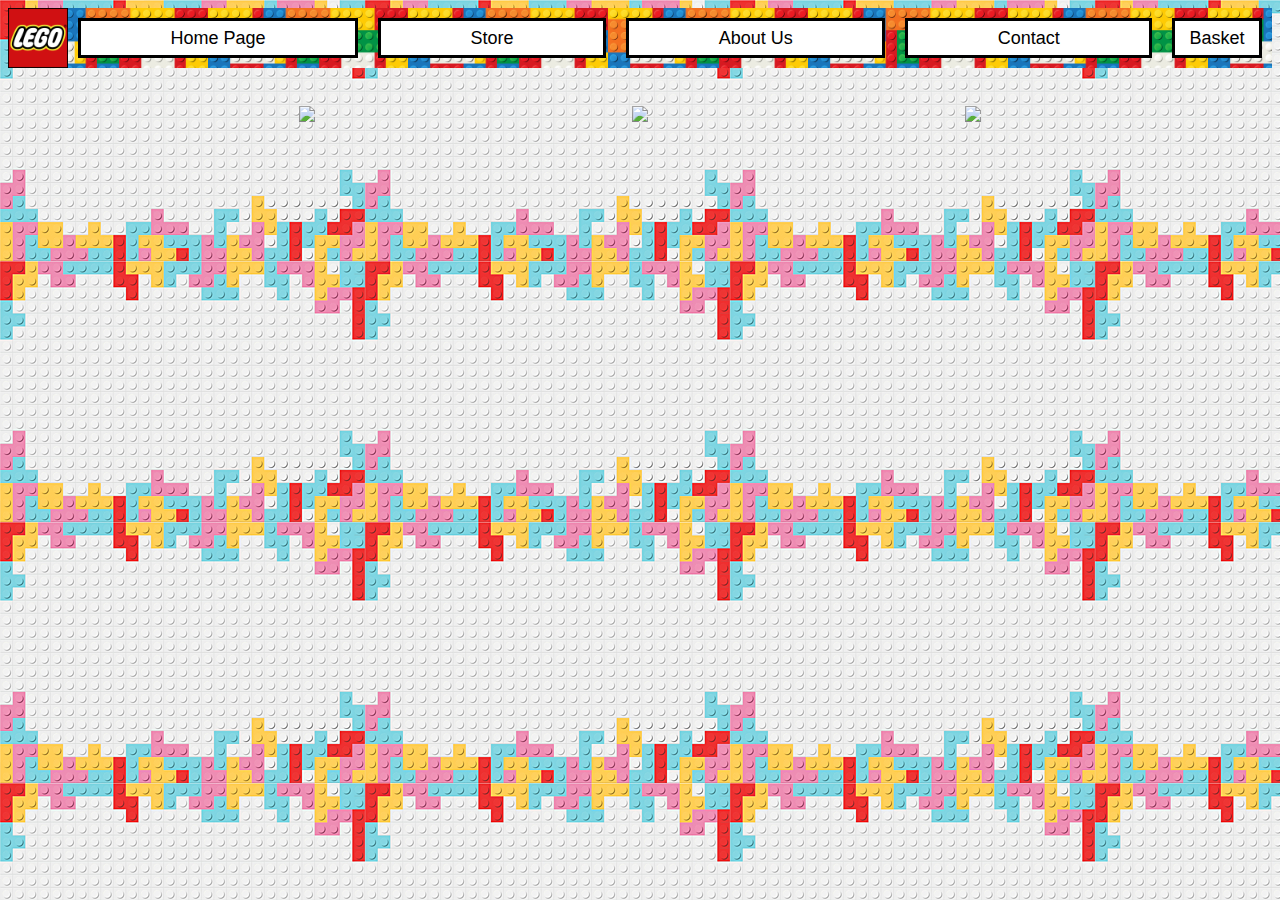
==== FinalProject/LEGO/HTML/index.html @ 0ffd9588 "Add files via upload" ====
<!DOCTYPE html>
<html lang="en">
<head>
    <title>Home Page</title>	    <!--title-->
    <link rel="stylesheet" href="../CSS/CSSStyle.css"> 
    <meta charset="UTF-8">
    <meta name="viewport" content="width=device-width, initial-scale=1.0">
    <title>Document</title>
    <script defer src="../JAVASCRIPT/globalHeaderFooter.js"></script>
</head>
<body>

    <header class="flexbox-header">
        <div class="dropdown" ></div>
            <button onclick="dropDownMenu()" class="drop_button"></button>   
        </div>
        <button class="flexbox-item" id="home-button" type="button" onclick="changeToHomePage()">Home Page</button>
        <button class="flexbox-item" id="product-button" type="button" onclick="changeToProductPage()">Store</button>
        <button class="flexbox-item" id="about-button" type="button" onclick="changeToAboutPage()">About Us</button>
        <button class="flexbox-item" id="Contact-button" type="button" onclick="changeToContactPage()">Contact</button>
        <button class="flexbox-item2" id="Basket-button" type="button" onclick="changeToContactPage()">Basket</button>
    </header> 
    <!-- <div id="myDropdown" class="dropdown-content">
        <a href="#">Link 1</a>
        <a href="#">Link 2</a>
        <a href="#">Link 3</a>
    </div> -->
    <body>
        <!-- <h1>Here at LEGO. We thrive at giving the best service to customers possible.</h1>
        <h2>Our home page provides a clear and easy way to help shoppers navigate to what service they require.</h2>
        <h3>On the bottom of the page are prompts that will lead you to find what you are looking for.</h3>
        <h1>HAPPY SHOPPING!</h1> -->

        <div class="main_display">
            <div id="products">
                <img src="https://images.brickset.com/sets/images/6592-1.jpg" width=100%>
            </div>
            <div id="products">
                <img src="https://images.brickset.com/sets/images/6592-1.jpg" width=100%>
            </div>
            <div id="products">
                <img src="https://images.brickset.com/sets/images/6592-1.jpg" width=100%>
            </div>
        </div>

    

    
</body>
</html>
---- FinalProject/LEGO/CSS/CSSStyle.css ----
/* header */
.flexbox-header
{
    
    display: flex;
    justify-content: space-between;
    min-height: 60px;
    
    background-size: 200px;
    background-image:  url(../Misc/photos/Lego_Header_Background.jpg);
}
/* header buttons  */
.flexbox-item
{
    cursor: pointer;
    font-size: large;
    margin: 10px;
    border: 3px solid black;
    background-color: rgb(255, 255, 255);
    flex-grow: 10;
}

/* cart button */
 #Basket-button
{
    cursor: pointer;
    font-size: large;
    margin: 10px;
    border: 3px solid black;
    background-color: rgb(255, 255, 255);
    flex-grow: 1;
} 

body 
{
    background-image:  url(../Misc/photos/Lego_Background.jpg);
    text-align: center;   
}

.drop-down-menu
{
    justify-self: flex-start;
    border: 3px solid rgb(141, 141, 141);
    background-color: rgb(255, 255, 255);
    max-width: 60px;
    flex-grow: 1;
}

/* Dropdown Button */
.drop_button 
{
    background-size: cover;
    background-image: url(../Misc/photos/Lego_logo.png);
    padding: 30px;
    font-size: 16px;
    border: none;
    cursor: pointer;
}
  
.main_display 
{
    display: flex;
    justify-content: space-between;
    align-items: center;
    margin-left: 20%;
    margin-right: 20%;
}

#products
{
    padding: 5%;
}
  /* The container <div> - needed to position the dropdown content */
  /* .dropdown {
    position: relative;
    display: inline-block;
  } */
  
  /* Dropdown Content (Hidden by Default) */
  /* .dropdown-content {
    justify-content: flex-start;
    max-width: 100px;
    display: none;
    position:relative;
    background-color: #f1f1f1;
    min-width: 160px;
    box-shadow: 0px 8px 16px 0px rgba(0,0,0,0.2);
    z-index: 1;
  }
   */
  /* Links inside the dropdown */
  /* .dropdown-content a {
    color: black;
    padding: 12px 16px;
    text-decoration: none;
    display: block;
  }
   */
  /* Show the dropdown menu (use JS to add this class to the .dropdown-content container when the user clicks on the dropdown button) */
  /* .show {display:block;} */
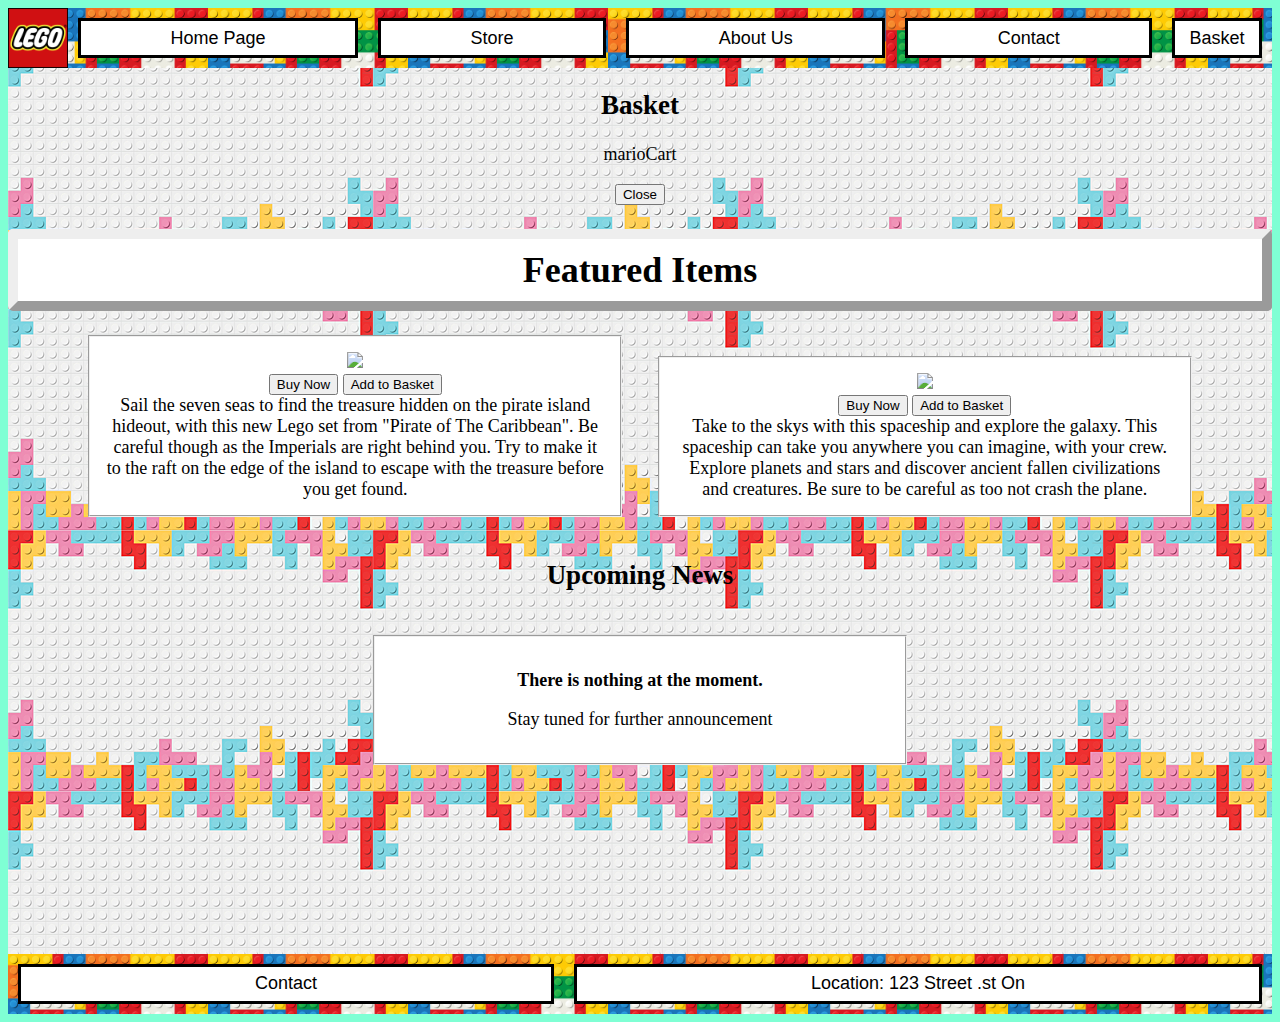
==== commit 2a2a8a87: "Update index.html" ====
--- a/FinalProject/LEGO/HTML/index.html
+++ b/FinalProject/LEGO/HTML/index.html
@@ -1,50 +1,119 @@
+
 <!DOCTYPE html>
 <html lang="en">
 <head>
     <title>Home Page</title>	    <!--title-->
     <link rel="stylesheet" href="../CSS/CSSStyle.css"> 
+    <link rel="stylesheet" href="../CSS/Style.css"> 
+
+    <link rel="stylesheet" href="../CSS/CSSBasket.css"> 
     <meta charset="UTF-8">
     <meta name="viewport" content="width=device-width, initial-scale=1.0">
-    <title>Document</title>
     <script defer src="../JAVASCRIPT/globalHeaderFooter.js"></script>
+    <script defer src="../JAVASCRIPT/Storescript.js"></script>
 </head>
 <body>
 
     <header class="flexbox-header">
-        <div class="dropdown" ></div>
+        <div class="dropdown" >
             <button onclick="dropDownMenu()" class="drop_button"></button>   
         </div>
         <button class="flexbox-item" id="home-button" type="button" onclick="changeToHomePage()">Home Page</button>
         <button class="flexbox-item" id="product-button" type="button" onclick="changeToProductPage()">Store</button>
         <button class="flexbox-item" id="about-button" type="button" onclick="changeToAboutPage()">About Us</button>
         <button class="flexbox-item" id="Contact-button" type="button" onclick="changeToContactPage()">Contact</button>
-        <button class="flexbox-item2" id="Basket-button" type="button" onclick="changeToContactPage()">Basket</button>
+        <button class="flexbox-item2" href="#" id="Basket-button" type="button" onclick="basket_load()">Basket</button>
     </header> 
-    <!-- <div id="myDropdown" class="dropdown-content">
-        <a href="#">Link 1</a>
-        <a href="#">Link 2</a>
-        <a href="#">Link 3</a>
-    </div> -->
-    <body>
-        <!-- <h1>Here at LEGO. We thrive at giving the best service to customers possible.</h1>
-        <h2>Our home page provides a clear and easy way to help shoppers navigate to what service they require.</h2>
-        <h3>On the bottom of the page are prompts that will lead you to find what you are looking for.</h3>
-        <h1>HAPPY SHOPPING!</h1> -->
+    <div id="basket-popup-window">
+        <h2>Basket</h2>
+        <p id="test">marioCart</p>
+        
+        <button id="close-basket">Close</button>
+    </div>        
 
-        <div class="main_display">
-            <div id="products">
-                <img src="https://images.brickset.com/sets/images/6592-1.jpg" width=100%>
+    <h1 class="center-text">Featured Items</h1>
+
+    <fieldset>
+        <div class="flexbox-show-items-container">
+            <div>
+                <div class="flexbox-show-picture">
+                    <img src="../Misc/photos/space.png" height="220">
+                </div>
+                <div class="item-side">
+                    <button class="item-buy-button" id="item-buy-now" type="button" onclick="">
+                        Buy Now
+                    </button>
+                    <button class="item-buy-button" id="item-add-cart" type="button" onclick="">
+                        Add to Basket
+                    </button>
+                </div>
             </div>
-            <div id="products">
-                <img src="https://images.brickset.com/sets/images/6592-1.jpg" width=100%>
-            </div>
-            <div id="products">
-                <img src="https://images.brickset.com/sets/images/6592-1.jpg" width=100%>
+            <div>
+                <div class="item-discription">
+                    Sail the seven seas to find the treasure hidden on the pirate island hideout, with this new Lego set from 
+                    "Pirate of The Caribbean". Be careful though as the Imperials are right behind you. Try to make
+                     it to the raft on the edge of the island to escape with the treasure before you get found.
+                </div>
+                <!-- <div class="item-side">
+                    <button class="item-buy-button" id="item-buy-now" type="button" onclick="">
+                        Buy Now
+                    </button>
+                    <button class="item-buy-button" id="item-add-cart" type="button" onclick="">
+                        Add to Basket
+                    </button>
+                </div> -->
             </div>
         </div>
-
+    </fieldset>
+    &nbsp; 
+    &nbsp;
+    &nbsp;
+    <fieldset>
+        <div class="flexbox-show-items-container">
+            <div>
+                <div class="flexbox-show-picture">
+                    <img src="../Misc/photos/potc.png" height="220">
+                </div>
+                <div class="item-side">
+                    <button class="item-buy-button" id="item-buy-now" type="button" onclick="">
+                        Buy Now
+                    </button>
+                    <button class="item-buy-button" id="item-add-cart" type="button" onclick="">
+                        Add to Basket
+                    </button>
+                </div>
+            </div>
+            <div class="item-discription">
+                Take to the skys with this spaceship and explore the galaxy. This spaceship 
+                can take you anywhere you can imagine, with your crew. Explore planets and stars 
+                and discover ancient fallen civilizations and creatures. Be sure to be careful
+                as too not crash the plane.
+            </div>
+        </div>
+    </fieldset>
+    <br>
+    <br>
+    <h2 class="h2">Upcoming News</h2>
+    <br>
+    <fieldset>
+        <p class="form_options">There is nothing at the moment.</p>
+       <p class="lable1"> Stay tuned for further announcement</p> 
+    </fieldset>
+    <br>
+    <br>
+    <br>
+    <br>
+    <br>
+    <br>
+    <br>
+    <br>
+    <br>
+    <br>
     
-
+    <footer class="flexbox-header">
+        <button class="flexbox-item" type="button" onclick="">Contact</button>
+        <button class="flexbox-item" type="button" onclick="">Location: 123 Street .st On</button>
+    </footer>
     
 </body>
-</html>+</html>
--- a/FinalProject/LEGO/CSS/Style.css
+++ b/FinalProject/LEGO/CSS/Style.css
@@ -0,0 +1,255 @@
+/* whatever is in html tag gets applied throughout the whole document. */
+html{
+    font-family: Cambria, Cochin, Georgia, Times, 'Times New Roman', serif;  /*font-family sets the font type*/
+    text-align: center; /*text-align aligns everything*/
+    font-size: 18px;    /*font-size changes the font size of all the text in the html file*/
+    background-image: url(../MISC/photos/Lego_Background.jpg) ;
+    background-color:aquamarine;
+}
+
+/*whatever is inside the h1 tag applies to heading1 (Contact us)*/
+h1{
+    border: 10px outset;    /*the border: can set 3 things at once, width, style and color. I used border: 10px, outset. This means that I set the border's width(all 4 corners) to 10px and I set the border style to "Outset".*/
+    border-radius: 5px;     /*this if increased rounds the corners of the border, if decreased sharpens them, more radius = rounder, less = rectangle*/
+    padding: 10px;          /*adds space between the edges of the border and the text present inside of it*/
+    background-color: white;
+}
+
+/*whatever is inside the .clickable_elements tag applies to the 3 paragraphs with the .clickable_elements (Lego Tutorials, Important Hazards, Refunds)*/
+.clickable_elements {
+    display: inline;  /* Makes the 3 paragraphs display side by side horizontally */
+    margin-right: 35px;     /* adds distance between the three elements */
+    border: 5px inset ;
+    border-radius: 5px;
+    padding: 5px;
+    cursor: pointer;
+    background-color: white;
+    font-weight: bold;
+}
+
+/*Whatever is inside this tag will style the fieldset of our form.*/
+fieldset{
+    display:inline;   /*This will make the the borders of the form centered.*/
+    width: 500px;     /*sets the width of the fieldset*/
+    padding: 15px;
+    background-color: white;
+}
+
+.label1{      /*.label1 refers to the label1 class, which I set for the label associated with the 3 inputs (name, phone, email) in the html file*/
+/*whatever is inside the .label tag applies to that specific heading*/
+/*You use class to create identifiers which can then be used to identify said element of html in a css file, to then be styled as needed.*/
+    
+    font-style: italic;   /*font-style is for italics BUT NOT FOR BOLD (font - weight is for bold)*/
+}
+
+.form_options{  /*This is the class I created for the div class that contained the inputs: name, email and phone, in html*/
+                /*so whatever is in this tag will apply to those 3 elements.*/
+    font-weight: bold;
+    box-sizing: border-box;  /*border-sizing: border-box includes the padding and border in an element's total width and height.*/
+}
+
+input::placeholder{  /*all the placeholders created for the inputs (Name, email and Phone number) will be styled through this tag*/
+    text-align: center;
+}
+
+.label2{   /*The label2 class was associated with Label2 in html (the text that comes before the list) that will be styled under this tag.*/
+
+    font-style: italic;
+}
+
+#helpOptions{  /*Whenever you are using the 'id' instead of a class to identify an html element you use '#' instead of '.'*/
+
+    cursor: pointer;   /*This line of code makes the mouse pointer go from an 'arrow' to a 'pointing hand' (good for letting the user know that the element they are hovering over is clickable.*/
+}
+
+input[name = "check"]{
+
+    cursor: pointer;
+}
+
+textarea[name = "CustomComment"]{   /*The text-box was named as "CustomComment" in the html file, hence that will be modified (size wise) through this tag*/
+
+    width: 400px;
+    height: 150px;
+}
+
+
+
+input[name = "submit"]{                         /*the placeholder created for the submit button (submit) will be styled through this tag*/
+
+    cursor: pointer;
+}
+
+.lego_popup {
+
+    position: fixed;                               /*this means that the position of this element will not change and be stuck to the screen and move with you when you scroll up or down*/
+    border: 1px solid black;
+    border-radius: 10px;
+    height: 400px;
+    width: 500px;
+    max-width: 80%;                                /*sets a max width for this element, so if you scale the webpage externally, this element won't scale past 80% of the webpages width.*/
+                                                   /*effectively a combo of top:50%, left:50% and transform: translate(-50%, -50%) makes the element centered.*/
+    top: 50%;                                      /*Top 50% basically places the top edge of this element at 50% of the vertical height of the parent container (in this case, the webpage). In simple terms it moves things down (towards the center)*/
+    left: 50%;                                     /*Left 50% basically places the leftmost edge of this element at 50% of the horizontal width of the parent container (in this case, the webpage). In simple terms, it moves things right (towards the center)*/
+    transform: translate(-50%, -50%) scale(0);     /*This transforms the element based on its own height and width, translate (-50%(width), -50%(height)) basically makes the element move 50% to the left horizontally based off of their own width, and 50% horizontally upwards based off of their own height.*/
+                                                   /*transform: scale(0); makes the element invisible as it is now scaled to 0 in both horizontal and vertical axis.*/
+                                                   /*I translated the popup to the correct position (even when it's invisible) so that it lines up well with the transition.*/
+
+    z-index: 10;                                   /*This establishes a high priority for the popup, ensuring it hovers over everything else on the webpage*/
+    background-color:whitesmoke;                 /*giving the overlay color so that it doesn't blend in with the overlay, customized 6 elements below)*/
+    transition: 200ms ease-in-out;                 /*This creates a very smooth transition when the overlay opens and when it closes.*/
+}
+
+.lego_popup.active{
+
+    transform: translate(-50%, -50%) scale(1);
+}
+
+.lego_popup_header{
+
+    padding: 10px;                                 /*padding is the space between the edge of the element border and the text within*/
+    display: flex;                                 /*I'm gonna be honest display:inline should be the one that works and makes everything appear on the same line, but for some odd reason display:flex is the only thing that's working*/
+    justify-content: space-between;                
+    align-items: center;
+    border-bottom: 1px dotted black;
+}
+
+.lego_popup_title{
+
+    font-size: 15;
+    font-weight: bold;
+}
+
+.close-button1{
+    cursor: pointer;  /*Makes the cursor go from a standard cursor to a hand pointing cursor, making the user realize that the area is clickable*/
+    border: none;     /*removing border, outline, background makes everything around the x (&times) making it look cooler.*/
+    outline: none;
+    background: none;
+    font-weight: bold;
+}
+
+.lego_popup_body{
+
+    padding: 10px;
+}
+
+#overlay{               /*if you want to use an element's id instead of class then use '#" instead of '.'*/
+    position: fixed;
+    opacity: 0;       /*by default, it is invisible, hence opacity is 0. It will be converted into 1 by javascript when overlay will be assigned the active class (overlay.active) which is configured below.*/
+    top: 0;           /*Setting the top, right, left, and bottom all to 0 pushes the over lay towards the max position on the screen from all sides, i.e it covers the entire screen*/
+    right: 0;
+    left: 0;
+    bottom: 0;
+    background-color: rgba(0, 0 ,0 , .5);  /*The reason I chose to set the color in (0,0,0,.5) manner is because I can control the opacity(alpha) which is set to 0.5 or 50% making the overlay look nice.*/
+    pointer-events: none;    /*makes it so that when the overlay is active, Which is all the time since the only thing changing when you click Lego Tutorial Button, the overlay's color changes from 100% transparent to 50%. When the overlay is active, the mouse pointer still changes for clickable things*/
+    transition: 200ms ease-in-out;
+}
+
+#overlay.active{
+
+    opacity: 1;             /*1 makes it visible */
+    pointer-events: all;    /*This makes it impossible for the user to click the background elements that are encompassed in the overlay*/
+}
+
+/*The rest of these css elements have been styled the same way as lego_popup, lego_popup_title, and everything lego_popup related.*/
+
+.hazards_popup {
+
+    position: fixed;
+    border: 1px solid black;
+    border-radius: 10px;
+    height: 400px;
+    width: 500px;
+    max-width: 80%;
+    top: 50%;
+    left: 50%;
+    transform: translate(-50%, -50%) scale(0);    
+    z-index: 10;                         
+    background-color:whitesmoke;
+    transition: 200ms ease-in-out;
+}
+
+.hazards_popup.active{
+
+    transform: translate(-50%, -50%) scale(1);
+}
+
+.hazards_popup_header{
+
+    padding: 10px;
+    display: flex;
+    justify-content: space-between;
+    align-items: center;
+    flex-grow: 2;
+    border-bottom: 1px dotted black;
+
+}
+
+.hazards_popup_title{
+
+    font-size: 15;
+    font-weight: bold;
+}
+
+.close-button2{
+    cursor: pointer;  
+    border: none;
+    outline: none;
+    background: none;
+    font-weight: bold;
+}
+
+.hazards_popup_body{
+
+    padding: 10px;
+}
+
+.refund_popup {
+
+    position: fixed;
+    border: 1px solid black;
+    border-radius: 10px;
+    height: 400px;
+    width: 500px;
+    max-width: 80%;
+    top: 50%;
+    left: 50%;
+    transform: translate(-50%, -50%) scale(0);    
+    z-index: 10;                       
+    background-color:whitesmoke;
+    transition: 200ms ease-in-out;
+}
+
+.refund_popup.active{
+
+    transform: translate(-50%, -50%) scale(1);
+}
+
+.refund_popup_header{
+
+    padding: 10px;
+    display: flex;
+    justify-content: space-between;
+    align-items: center;
+    border-bottom: 1px dotted black;
+
+}
+
+.refund_popup_title{
+
+    font-size: 15;
+    font-weight: bold;
+}
+
+.close-button3{
+    cursor: pointer;  
+    border: none;
+    outline: none;
+    background: none;
+    font-weight: bold;
+}
+
+.refund_popup_body{
+
+    padding: 10px;
+}